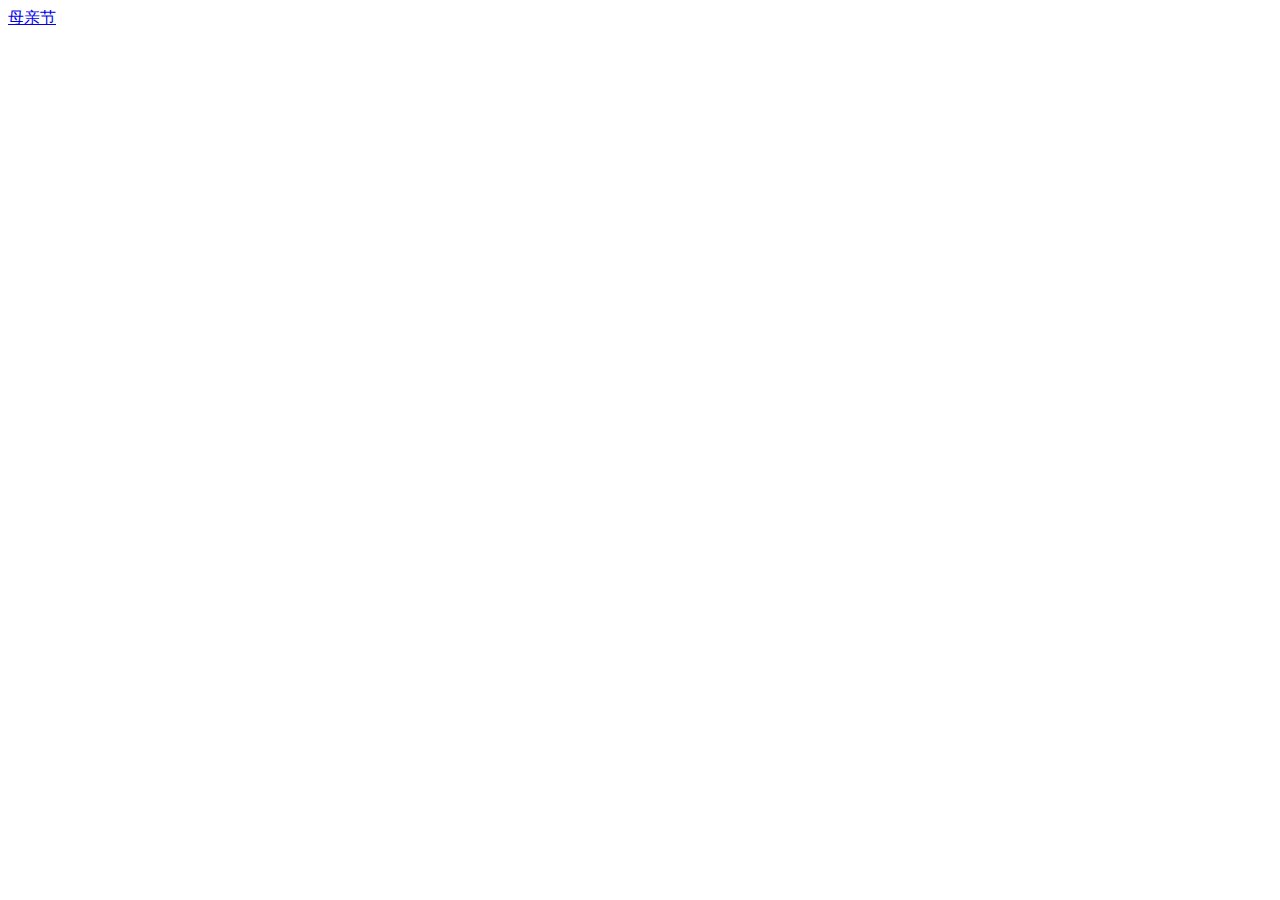
==== project/h5/index.html @ 1b56acce "5.22" ====
<!DOCTYPE html>
<html lang="en">
<head>
    <meta charset="UTF-8">
    <title>h5项目展示</title>
</head>
<body>
    <a href="mothersDay/index.html">母亲节</a>
    <br>
<!--    <a href=""></a>-->
</body>
</html>
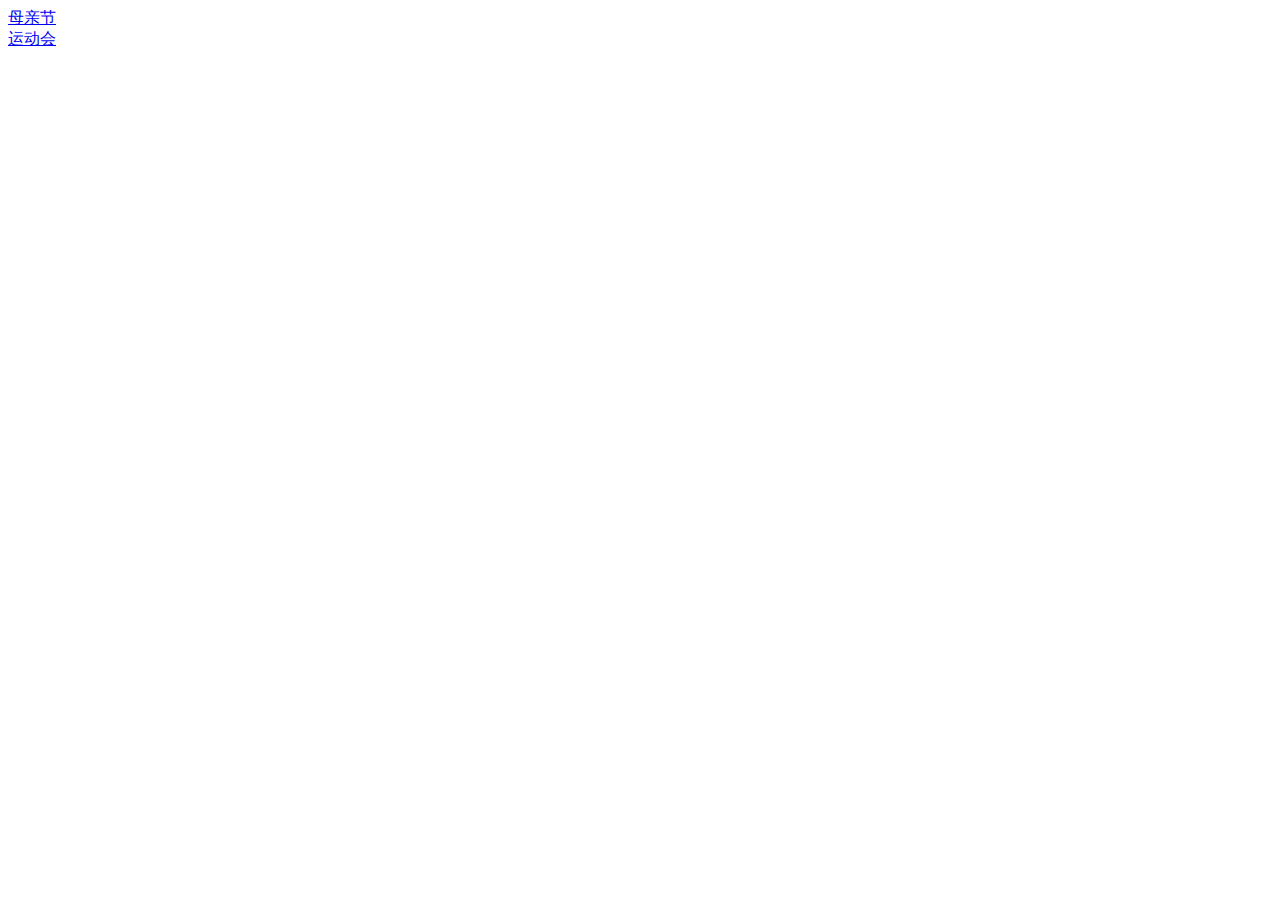
==== commit a268025d: "first post" ====
--- a/project/h5/index.html
+++ b/project/h5/index.html
@@ -7,6 +7,6 @@
 <body>
     <a href="mothersDay/index.html">母亲节</a>
     <br>
-<!--    <a href=""></a>-->
+    <a href="goMotion/index.html">运动会</a>
 </body>
 </html>